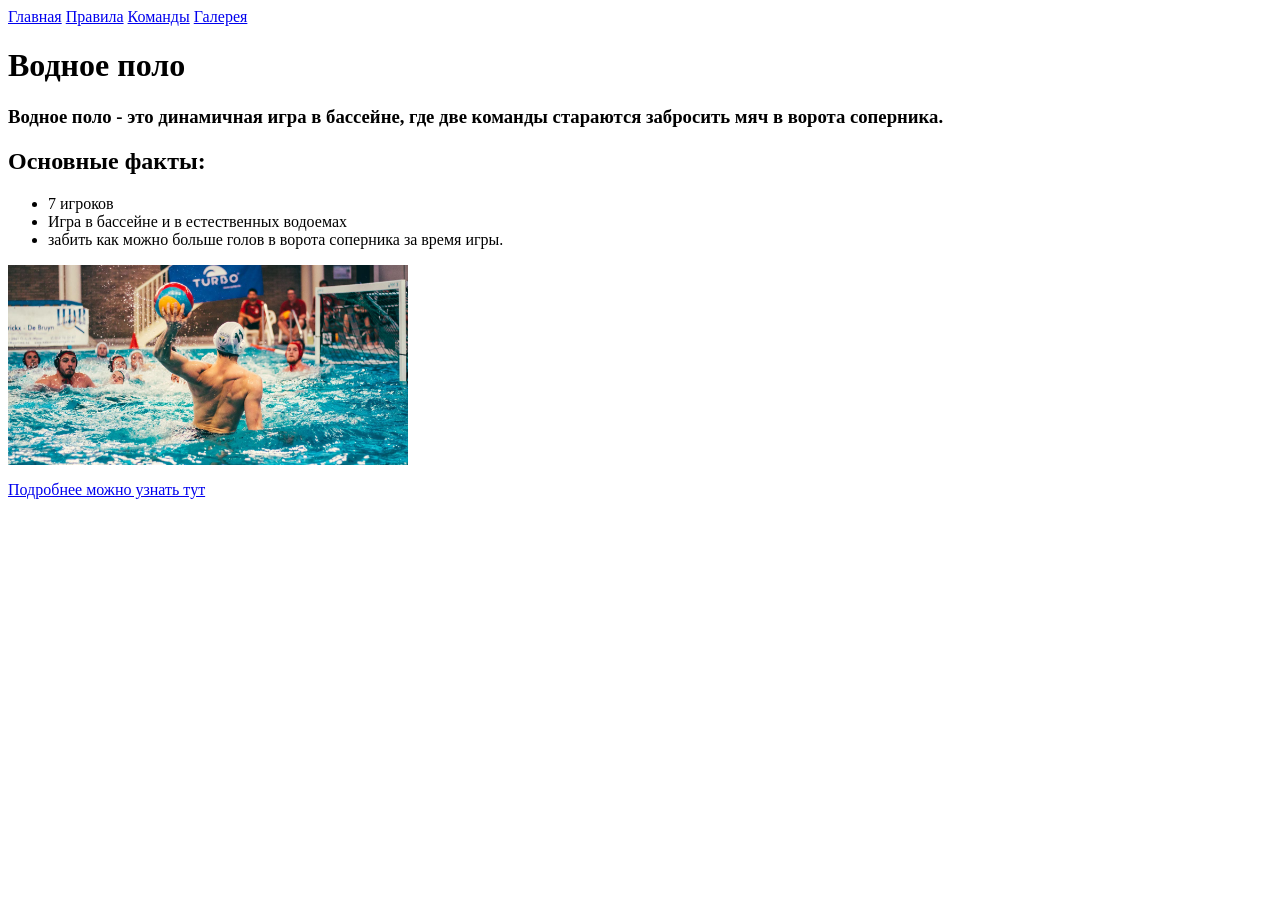
==== Index.html @ cd050bc0 "Add files via upload" ====
<html>
<head>
    
   <title>Водное поло</title>
   
</head>
<body>


    <a href="index.html">Главная</a> 
    <a href="rules.html">Правила</a> 
    <a href="teams.html">Команды</a> 
    <a href="gallery.html">Галерея</a>


<h1>Водное поло</h1>


<H3><p>Водное поло - это динамичная игра в бассейне, где две команды стараются забросить мяч в ворота соперника.</p></H3>


<h2>Основные факты:</h2>
<ul>
    <li>7 игроков</li>
    <li>Игра в бассейне и в естественных водоемах</li>
    <li>забить как можно больше голов в ворота соперника за время игры.</li>
</ul>
<img src="images/polo1.jpg" width="400">
<p>
    <a href="https://ru.wikipedia.org/wiki/Водное_поло">
        Подробнее можно узнать тут
    </a>
</p>

</body>
</html>
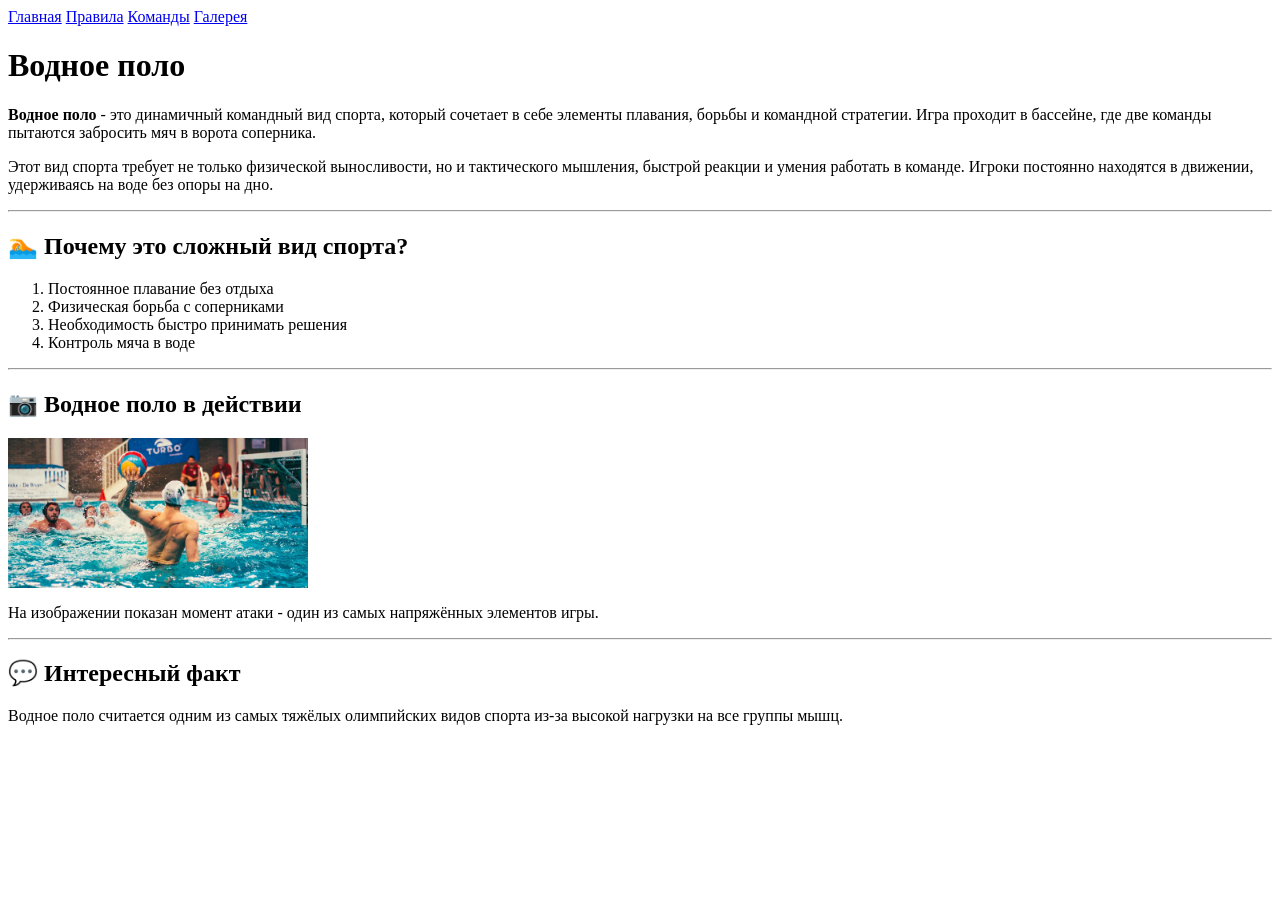
==== commit 9f1df27a: "Update Index.html" ====
--- a/Index.html
+++ b/Index.html
@@ -1,36 +1,55 @@
 <html>
 <head>
-    
-   <title>Водное поло</title>
-   
+<link rel="stylesheet" href="css/style.css">
+<link rel="stylesheet" href="css/animations.css">
+    <title>Водное поло</title>
 </head>
 <body>
-
-
     <a href="index.html">Главная</a> 
     <a href="rules.html">Правила</a> 
     <a href="teams.html">Команды</a> 
     <a href="gallery.html">Галерея</a>
 
-
 <h1>Водное поло</h1>
 
+<p>
+<b>Водное поло</b> - это динамичный командный вид спорта, который сочетает в себе элементы плавания, борьбы и командной стратегии. 
+Игра проходит в бассейне, где две команды пытаются забросить мяч в ворота соперника.
+</p>
 
-<H3><p>Водное поло - это динамичная игра в бассейне, где две команды стараются забросить мяч в ворота соперника.</p></H3>
+<p>
+Этот вид спорта требует не только физической выносливости, но и тактического мышления, быстрой реакции и умения работать в команде. 
+Игроки постоянно находятся в движении, удерживаясь на воде без опоры на дно.
+</p>
 
+<hr>
 
-<h2>Основные факты:</h2>
-<ul>
-    <li>7 игроков</li>
-    <li>Игра в бассейне и в естественных водоемах</li>
-    <li>забить как можно больше голов в ворота соперника за время игры.</li>
-</ul>
-<img src="images/polo1.jpg" width="400">
+<h2>🏊 Почему это сложный вид спорта?</h2>
+
+<ol>
+    <li>Постоянное плавание без отдыха</li>
+    <li>Физическая борьба с соперниками</li>
+    <li>Необходимость быстро принимать решения</li>
+    <li>Контроль мяча в воде</li>
+</ol>
+
+<hr>
+
+<h2> 📷 Водное поло в действии</h2>
+
+<img src="images/polo1.jpg" alt="Игра в водное поло" width="300">
+
 <p>
-    <a href="https://ru.wikipedia.org/wiki/Водное_поло">
-        Подробнее можно узнать тут
-    </a>
+На изображении показан момент атаки - один из самых напряжённых элементов игры.
+</p>
+
+<hr>
+
+<h2>💬 Интересный факт</h2>
+
+<p>
+Водное поло считается одним из самых тяжёлых олимпийских видов спорта из-за высокой нагрузки на все группы мышц.
 </p>
 
 </body>
-</html>+</html>
